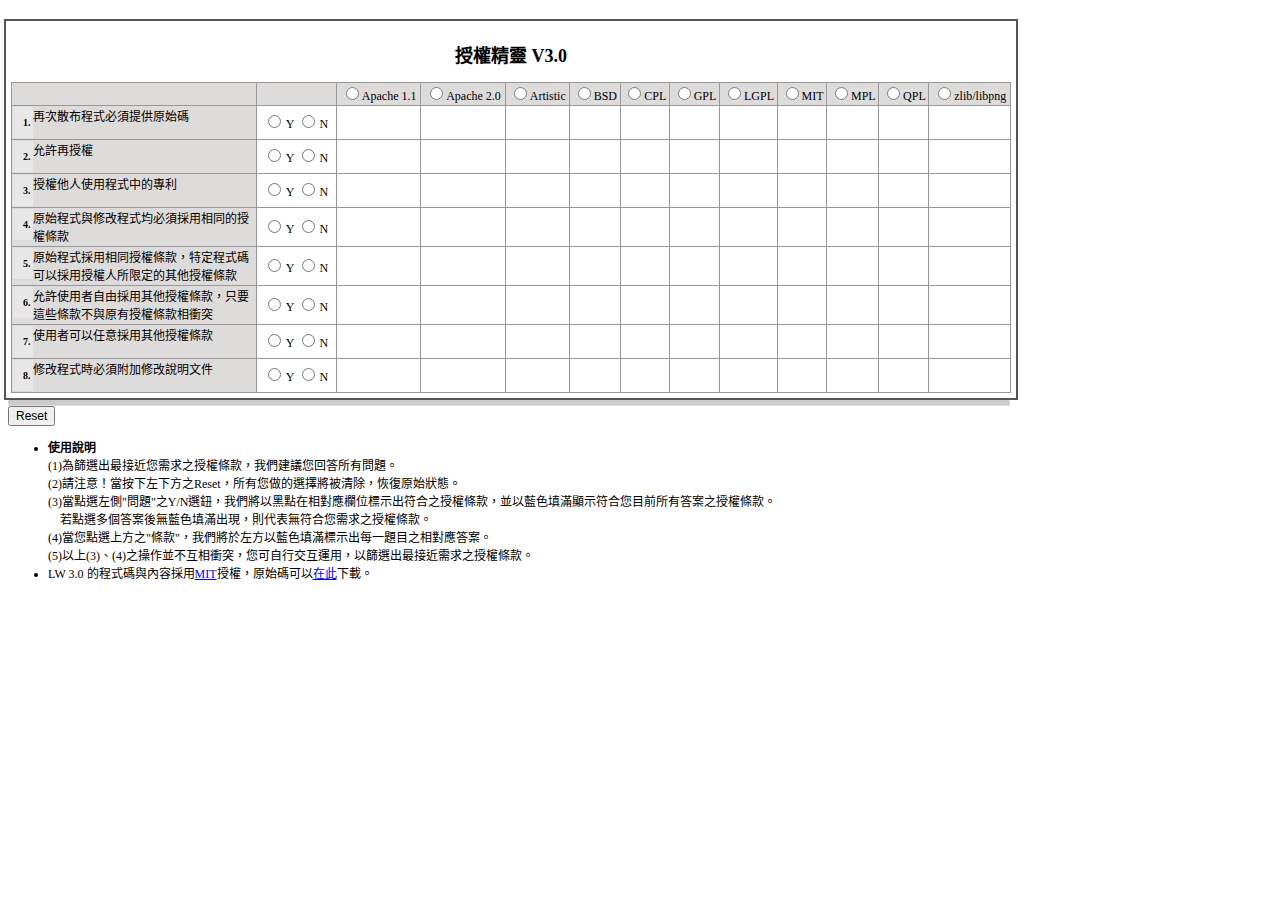
==== index.htm @ e943e1f3 "beta version" ====
﻿<!DOCTYPE html PUBLIC "-//W3C//DTD XHTML 1.0 Transitional//EN" "http://www.w3.org/TR/xhtml1/DTD/xhtml1-transitional.dtd">
<html xmlns="http://www.w3.org/1999/xhtml" >
<head>
    <title>License Wizard 3.0</title>
		<meta http-equiv="Content-Type" content="text/html; charset=utf-8" />		
		<meta http-equiv="Content-Type" content="text/html; charset=utf-8" />		
		<META NAME="keywords" CONTENT="LicenseWizard, 授權精靈, LicenseWizard 3.0, 授權精靈 3.0, 自由軟體鑄造場, OSSF">
		<META NAME="description" CONTENT="License Wizard, 內容涵蓋最廣為使用的十幾種自由軟體授權條款，讓程式設計者按步驟回答幾個簡單的問題，就可以得到最合其用的一自由軟體授權條款。">
		<META HTTP-EQUIV="Content-Language" CONTENT="ZH-TW">
		<META NAME="author" CONTENT="wangaguo, lcamel, ally, florence, alan, yihsuan, i989, OSSF">
		<META NAME="content-author" CONTENT="florence, alan, yihsuan, i989, OSSF">
		<META NAME="code-author" CONTENT="wangaguo, lcamel, ally, OSSF">
		<META NAME="distribution" CONTENT="Global">
		<META NAME="robots" CONTENT="FOLLOW,INDEX">
		<META NAME="content-license" CONTENT="MIT">
		<META NAME="code-license" CONTENT="MIT">			
    <script language="javascript 1.5" type="text/javascript">
    	
		function myIndexOf(item)
		{		
			//alert('my!');
			for (var j = 0; j < this.length; j++)
				if (this[j]	== item)
					return j
			return -1;
		}    	
		Array.prototype.indexOf = myIndexOf;
					//License Data
			var licenses = ["Apache 1.1", "Apache 2.0", "Artistic", "BSD", "CPL", "GPL", "LGPL" , "MIT" , "MPL", "QPL", "zlib/libpng"];
			var questions = 
			{
				Q1: {Q: "<span>1.</span>再次散布程式必須提供原始碼", A: ["Artistic", "CPL", "QPL", "MPL", "LGPL", "GPL"]},
				Q2: {Q: "<span>2.</span>允許再授權", A: ["MIT", "Apache 2.0", "CPL", "MPL"]},
				Q3: {Q: "<span>3.</span>授權他人使用程式中的專利", A: ["Apache 2.0", "CPL", "MPL"]},
				Q4: {Q: "<span>4.</span>原始程式與修改程式均必須採用相同的授權條款", A:["GPL", "LGPL"]},
				Q5: {Q: "<span>5.</span>原始程式採用相同授權條款，特定程式碼可以採用授權人所限定的其他授權條款", A:["MPL"]},
				Q6: {Q: "<span>6.</span>允許使用者自由採用其他授權條款，只要這些條款不與原有授權條款相衝突", A:["CPL", "QPL", "Apache 2.0"]},
				Q7: {Q: "<span>7.</span>使用者可以任意採用其他授權條款", A:["BSD", "MIT", "zlib/libpng", "Apache 1.1", "Artistic"]},
				Q8: {Q: "<span>8.</span>修改程式時必須附加修改說明文件", A:["zlib/libpng", "Apache 1.1", "Apache 2.0", "Artistic", "MPL", "LGPL", "GPL"]}
			}

			var goodAns;
			
			//Generate License Wizard Table
			function Start()
			{
	 			goodAns = {};
	 			for (var QQ in questions)
	 					goodAns[QQ] = {};
				
				var matrix = document.getElementById("Matrix");
				//alert(matrix);
				var A;
				var matrixTable;
				
				//table start
				matrixTable = '<table id="LwTable">';

				//table col
				matrixTable += '<col id="LwTableQuestion"><col id="LwTableAnswer">';
				for (i=0; i<licenses.length; i++)
						matrixTable += '<col id="' + licenses[i] + '" class="' + licenses[i] + '">';		
				
				//table head Licenses
						matrixTable += '<thead><td></td><td></td>';
				for (i=0; i<licenses.length; i++)
						matrixTable += '<td><input type="radio" name="License" onclick="showGoodAnswer(' + i + ')">' + licenses[i] + '</td>';
						matrixTable += '</thead>';
				
				//table Question
				for (var QQ in questions)
				{
					matrixTable += '<tr id="Tr' + QQ + '">';
				matrixTable += '<th>'+questions[QQ].Q +'</th><td>' +
					'<input type="radio" name="' + QQ + '" onclick="QClick(this, true);"><span id="' + QQ + 'true" class="LwRadioBadAnswer">Y</span>' +
					'<input type="radio" name="' + QQ + '" onclick="QClick(this, false);"><span id="' + QQ + 'false" class="LwRadioBadAnswer">N</span></td>';
					
					A = questions[QQ].A;
					for(i=0; i<licenses.length; i++)
					{
					matrixTable += '<td>';
						//if(A.indexOf(licenses[i]) != -1) matrixTable += 'V';
						matrixTable += '</td>';
					}
					matrixTable += '</tr>';
				}
				
				//table end
				matrixTable += '</table>';
				
				matrix.innerHTML = matrixTable;
				
			}
			
			//Question Click
			function QClick(Q, YN)
			{
//				if(YN == 1)	{var Y = "1";  var N = "0";}
//				else {var Y = "0";  var N = "1";}
//				
//				var tr = document.getElementById("Tr" + Q.name);
//				var A = licenses[Q.name].A;
//
//				//show right licenses
//				for(i=0; i<licenses.length; i++)
//				{
//					if(A.indexOf(licenses[i]) != -1)
//					{ tr.childNodes[i+2].A = Y;	}
//					else
//					{	tr.childNodes[i+2].A = N;	}
//					if(tr.childNodes[i+2].A == 1) tr.childNodes[i+2].innerHTML = '<img src="images/2.png" alt="★">';
//					else 
//					{ tr.childNodes[i+2].innerHTML = "";}
//				}
//				CheckAnswer();

				for (var i = 0; i < licenses.length; i++)
				{
					goodAns[Q.name][i] = goodAnswer(Q.name, i, YN);
					getCell(Q.name, i).innerHTML = goodAns[Q.name][i]	? '●' : '';
					getColumn(i).className = licensePasses(i) ? "LwColHighlight" : "LwColNoHighlight";
				}

			}
			function getCell(questionName, licenseIndex)
			{
				return document.getElementById("Tr" + questionName).childNodes[licenseIndex + 2];
			}
			
			function getColumn(licenseIndex)
			{
				return document.getElementById(licenses[licenseIndex]);
			}
			
			function goodAnswer(questionName, licenseIndex, YN)
			{
				return (questions[questionName].A.indexOf(licenses[licenseIndex]) != -1) == YN;
			}
			
			function licensePasses(licenseIndex)
			{
				for (var QQ in questions)
					if (goodAns[QQ][licenseIndex] == false)
						return false;
				return true;
			}

			function showGoodAnswer(licenseIndex)                               
			{                                                                   
				for (var QQ in questions)                                          
					for (var TF in { 'true':'', 'false':'' })               
						document.getElementById(QQ + TF).className =
							goodAnswer(QQ, licenseIndex, eval(TF)) ? "LwRadioGoodAnswer" : "LwRadioBadAnswer";                  
			}							                                                      
			
			
//			//Check Answer and Highlight column
//			function CheckAnswer()
//			{
//				var check = new Array();
//				var tr;
//				var test="";
//				
//				//init check array
//				for(i=1; i<=licenses.length; i++)
//					{ check[i] = 1; test += check[i] + ' '; }
//				test += '\n';
//				
//				for (var QQ in licenses)
//				{
//					tr = document.getElementById("Tr" + QQ);
//					for(i=2; i<tr.childNodes.length; i++)
//					{
//						check[i-1] &= parseInt(tr.childNodes[i].A);
//						//test += parseInt(tr.childNodes[i].innerHTML) + " ";
//						test += check[i-1] + " ";
//					}
//					test += "\n";				
//				}
//				
//				for(i=1; i<=licenses.length; i++)
//					if(check[i] == 1) document.getElementById(licenses[i-1]).className = "LwColHighlight";
//					else document.getElementById(licenses[i-1]).className = "LwColNoHighlight";
//				//alert(test);
//			}


    </script>
    <style type="text/css">
			*{ font-size:12px; }
			h2{font-size:18px;font-weight:bold;text-align:center;}
			#LwTable{ border:solid 1px #999898; border-collapse:collapse; width:1000px;}
			#LwTable td{ border:solid 1px #999898; }
			#LwTable tr td{ text-align:center; }
			#LwTable tr th{ border:solid 1px #999898; text-align:left;font-weight:normal; background-color:#DEDBDB; vertical-align:middle;}
			#LwTable tr th span{font-weight:bold;float: left; font-size:10px;width:0em; padding:1em; background:#E8E8E8; margin:0 auto;}
			#LwTable thead { background-color:#DEDBDB; }
			#LwTableQuestion { width:245px; }
			#LwTableAnswer { width:80px; }
			.qstyle{font-weight:bold;float: left; font-size:12px;width:0em; padding:1em; background:#cccccc; margin:0 auto;}
			.LwColHighlight{ background-color:lightblue; }
			.LwColNoHighlight{}			
			.LwGoodAnswer { background:url('2.gif') no-repeat center center; background-color:lightblue; }
			.LwBadAnswer { background-color: white }
			.LwRadioGoodAnswer { background-color:lightblue; padding:2px; }
			.LwRadioBadAnswer { padding:2px; }
			.out {background:#ccc; border:1px solid #ddd; width:1000px;}
      .in {background:#fff; border:2px solid #555; position:relative; padding:5px; width:1000px;}
      .ltin {left:-5px;}
      .tpin {top:-5px;} 

			/*#LwTable thead td{font-size:30px;}*/
    </style>
</head>

<body onload="Start();">
	<br>
	<div class="out narrow">
	<div class="in ltin tpin">
		<h2>授權精靈 V3.0</h2>
		<div id="Matrix">顯示不正常</div>
	</div>
	</div>
	<input type="button" onclick="Start()" value="Reset" />

		<ul>
			<li><span>
				<b>使用說明</b><br>
				(1)為篩選出最接近您需求之授權條款，我們建議您回答所有問題。<br>
				(2)請注意！當按下左下方之Reset，所有您做的選擇將被清除，恢復原始狀態。<br>
				(3)當點選左側"問題"之Y/N選鈕，我們將以黑點在相對應欄位標示出符合之授權條款，並以藍色填滿顯示符合您目前所有答案之授權條款。<br>&nbsp;&nbsp;&nbsp;&nbsp;若點選多個答案後無藍色填滿出現，則代表無符合您需求之授權條款。<br>
				(4)當您點選上方之"條款"，我們將於左方以藍色填滿標示出每一題目之相對應答案。<br>
				(5)以上(3)、(4)之操作並不互相衝突，您可自行交互運用，以篩選出最接近需求之授權條款。<br>
  					</span>
					</a>
			</li>
			<li>
					LW 3.0 的程式碼與內容採用<a href="http://www.opensource.org/licenses/mit-license.php" target="_black">MIT</a>授權，原始碼可以<a href="http://rt.openfoundry.org/Foundry/Project/Download/?Queue=139">在此</a>下載。<br>					
			</li>			

		</ul>

</body>
</html>
	<script language="javascript">
		
	//Start();
		//document.getElementById("Apache 1.1").className = "LwColHighlight";
		
	/*
	
						
//					for(j=0; j<A.length; j++)
//					{
//						if(licenses[i] == A[j]) match = true;
//					}
//					
//					if(match == true) tr.childNodes[i+1].innerHTML = Y;
//					else tr.childNodes[i+1].innerHTML = N;
					//matrixTable += '</td>';
					
				//alert(Q.name + ' ' + YN);
				//alert("Tr" + Q.name);
				//alert('licenses.' + Q.name);
				
				
//		var A = ["A",["B","C"],"C"];
//			var B = {A: "A", B: "B", C: {D: "D", E: ["F", "G"]}};
			
			//document.write(Licenses.A[1] + "<br />");
			//Lcs = {Licenses: {}"Saturn", getCar: CarTypes("Honda"), special: Sales}
			//manyCars: {a: "Saab", b: "Jeep"}
	
	*/
	</script>
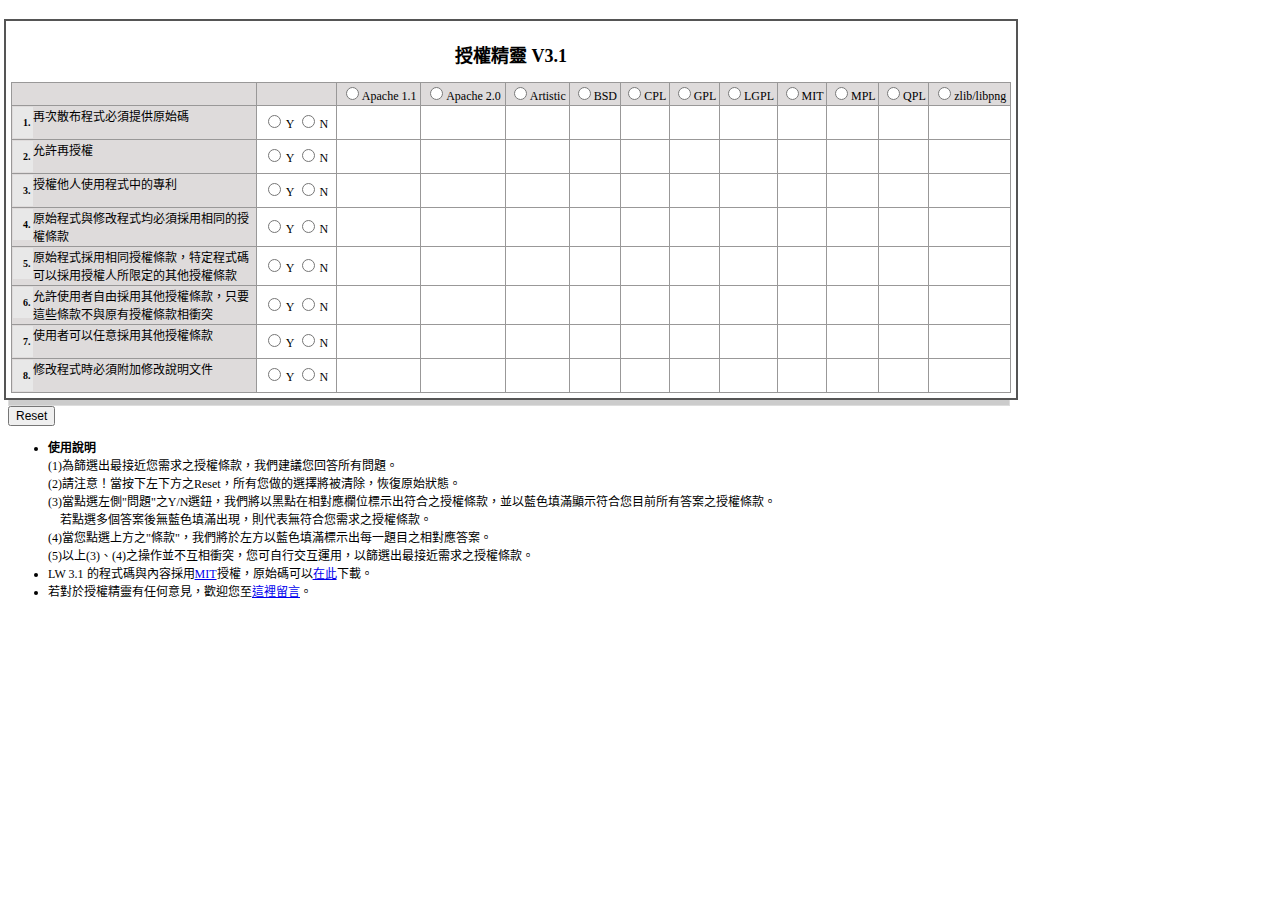
==== commit 41a9cecf: "LicenseWizard v3.1" ====
--- a/index.htm
+++ b/index.htm
@@ -1,40 +1,38 @@
 ﻿<!DOCTYPE html PUBLIC "-//W3C//DTD XHTML 1.0 Transitional//EN" "http://www.w3.org/TR/xhtml1/DTD/xhtml1-transitional.dtd">
 <html xmlns="http://www.w3.org/1999/xhtml" >
 <head>
-    <title>License Wizard 3.0</title>
+    <title>License Wizard 3.1</title>
 		<meta http-equiv="Content-Type" content="text/html; charset=utf-8" />		
-		<meta http-equiv="Content-Type" content="text/html; charset=utf-8" />		
-		<META NAME="keywords" CONTENT="LicenseWizard, 授權精靈, LicenseWizard 3.0, 授權精靈 3.0, 自由軟體鑄造場, OSSF">
-		<META NAME="description" CONTENT="License Wizard, 內容涵蓋最廣為使用的十幾種自由軟體授權條款，讓程式設計者按步驟回答幾個簡單的問題，就可以得到最合其用的一自由軟體授權條款。">
-		<META HTTP-EQUIV="Content-Language" CONTENT="ZH-TW">
-		<META NAME="author" CONTENT="wangaguo, lcamel, ally, florence, alan, yihsuan, i989, OSSF">
-		<META NAME="content-author" CONTENT="florence, alan, yihsuan, i989, OSSF">
-		<META NAME="code-author" CONTENT="wangaguo, lcamel, ally, OSSF">
-		<META NAME="distribution" CONTENT="Global">
-		<META NAME="robots" CONTENT="FOLLOW,INDEX">
-		<META NAME="content-license" CONTENT="MIT">
-		<META NAME="code-license" CONTENT="MIT">			
+		<META NAME="keywords" CONTENT="LicenseWizard, 授權精靈, LicenseWizard 3.1, 授權精靈 3.1, 自由軟體鑄造場, OSSF" />
+		<META NAME="description" CONTENT="License Wizard, 內容涵蓋最廣為使用的十幾種自由軟體授權條款，讓程式設計者按步驟回答幾個簡單的問題，就可以得到最合其用的一自由軟體授權條款。" />
+		<META HTTP-EQUIV="Content-Language" CONTENT="ZH-TW" />
+		<META NAME="author" CONTENT="wangaguo, lcamel, ally, florence, alan, yihsuan, i989, OSSF" />
+		<META NAME="content-author" CONTENT="florence, alan, yihsuan, i989, OSSF" />
+		<META NAME="code-author" CONTENT="wangaguo, lcamel, ally, OSSF" />
+		<META NAME="distribution" CONTENT="Global" />
+		<META NAME="robots" CONTENT="FOLLOW,INDEX" />
+		<META NAME="content-license" CONTENT="MIT" />
+		<META NAME="code-license" CONTENT="MIT" />			
     <script language="javascript 1.5" type="text/javascript">
     	
 		function myIndexOf(item)
-		{		
-			//alert('my!');
+		{
 			for (var j = 0; j < this.length; j++)
 				if (this[j]	== item)
 					return j
 			return -1;
 		}    	
 		Array.prototype.indexOf = myIndexOf;
-					//License Data
+			//License Data
 			var licenses = ["Apache 1.1", "Apache 2.0", "Artistic", "BSD", "CPL", "GPL", "LGPL" , "MIT" , "MPL", "QPL", "zlib/libpng"];
 			var questions = 
 			{
 				Q1: {Q: "<span>1.</span>再次散布程式必須提供原始碼", A: ["Artistic", "CPL", "QPL", "MPL", "LGPL", "GPL"]},
 				Q2: {Q: "<span>2.</span>允許再授權", A: ["MIT", "Apache 2.0", "CPL", "MPL"]},
 				Q3: {Q: "<span>3.</span>授權他人使用程式中的專利", A: ["Apache 2.0", "CPL", "MPL"]},
-				Q4: {Q: "<span>4.</span>原始程式與修改程式均必須採用相同的授權條款", A:["GPL", "LGPL"]},
+				Q4: {Q: "<span>4.</span>原始程式與修改程式均必須採用相同的授權條款", A:["CPL", "GPL", "LGPL"]},
 				Q5: {Q: "<span>5.</span>原始程式採用相同授權條款，特定程式碼可以採用授權人所限定的其他授權條款", A:["MPL"]},
-				Q6: {Q: "<span>6.</span>允許使用者自由採用其他授權條款，只要這些條款不與原有授權條款相衝突", A:["CPL", "QPL", "Apache 2.0"]},
+				Q6: {Q: "<span>6.</span>允許使用者自由採用其他授權條款，只要這些條款不與原有授權條款相衝突", A:["QPL", "Apache 2.0"]},
 				Q7: {Q: "<span>7.</span>使用者可以任意採用其他授權條款", A:["BSD", "MIT", "zlib/libpng", "Apache 1.1", "Artistic"]},
 				Q8: {Q: "<span>8.</span>修改程式時必須附加修改說明文件", A:["zlib/libpng", "Apache 1.1", "Apache 2.0", "Artistic", "MPL", "LGPL", "GPL"]}
 			}
@@ -49,7 +47,6 @@
 	 					goodAns[QQ] = {};
 				
 				var matrix = document.getElementById("Matrix");
-				//alert(matrix);
 				var A;
 				var matrixTable;
 				
@@ -71,7 +68,7 @@
 				for (var QQ in questions)
 				{
 					matrixTable += '<tr id="Tr' + QQ + '">';
-				matrixTable += '<th>'+questions[QQ].Q +'</th><td>' +
+					matrixTable += '<th>'+questions[QQ].Q +'</th><td>' +
 					'<input type="radio" name="' + QQ + '" onclick="QClick(this, true);"><span id="' + QQ + 'true" class="LwRadioBadAnswer">Y</span>' +
 					'<input type="radio" name="' + QQ + '" onclick="QClick(this, false);"><span id="' + QQ + 'false" class="LwRadioBadAnswer">N</span></td>';
 					
@@ -95,25 +92,6 @@
 			//Question Click
 			function QClick(Q, YN)
 			{
-//				if(YN == 1)	{var Y = "1";  var N = "0";}
-//				else {var Y = "0";  var N = "1";}
-//				
-//				var tr = document.getElementById("Tr" + Q.name);
-//				var A = licenses[Q.name].A;
-//
-//				//show right licenses
-//				for(i=0; i<licenses.length; i++)
-//				{
-//					if(A.indexOf(licenses[i]) != -1)
-//					{ tr.childNodes[i+2].A = Y;	}
-//					else
-//					{	tr.childNodes[i+2].A = N;	}
-//					if(tr.childNodes[i+2].A == 1) tr.childNodes[i+2].innerHTML = '<img src="images/2.png" alt="★">';
-//					else 
-//					{ tr.childNodes[i+2].innerHTML = "";}
-//				}
-//				CheckAnswer();
-
 				for (var i = 0; i < licenses.length; i++)
 				{
 					goodAns[Q.name][i] = goodAnswer(Q.name, i, YN);
@@ -151,40 +129,7 @@
 					for (var TF in { 'true':'', 'false':'' })               
 						document.getElementById(QQ + TF).className =
 							goodAnswer(QQ, licenseIndex, eval(TF)) ? "LwRadioGoodAnswer" : "LwRadioBadAnswer";                  
-			}							                                                      
-			
-			
-//			//Check Answer and Highlight column
-//			function CheckAnswer()
-//			{
-//				var check = new Array();
-//				var tr;
-//				var test="";
-//				
-//				//init check array
-//				for(i=1; i<=licenses.length; i++)
-//					{ check[i] = 1; test += check[i] + ' '; }
-//				test += '\n';
-//				
-//				for (var QQ in licenses)
-//				{
-//					tr = document.getElementById("Tr" + QQ);
-//					for(i=2; i<tr.childNodes.length; i++)
-//					{
-//						check[i-1] &= parseInt(tr.childNodes[i].A);
-//						//test += parseInt(tr.childNodes[i].innerHTML) + " ";
-//						test += check[i-1] + " ";
-//					}
-//					test += "\n";				
-//				}
-//				
-//				for(i=1; i<=licenses.length; i++)
-//					if(check[i] == 1) document.getElementById(licenses[i-1]).className = "LwColHighlight";
-//					else document.getElementById(licenses[i-1]).className = "LwColNoHighlight";
-//				//alert(test);
-//			}
-
-
+			}
     </script>
     <style type="text/css">
 			*{ font-size:12px; }
@@ -207,69 +152,37 @@
 			.out {background:#ccc; border:1px solid #ddd; width:1000px;}
       .in {background:#fff; border:2px solid #555; position:relative; padding:5px; width:1000px;}
       .ltin {left:-5px;}
-      .tpin {top:-5px;} 
-
-			/*#LwTable thead td{font-size:30px;}*/
-    </style>
+      .tpin {top:-5px;} 
+    </style>    
 </head>
 
 <body onload="Start();">
-	<br>
+	<br/>
 	<div class="out narrow">
 	<div class="in ltin tpin">
-		<h2>授權精靈 V3.0</h2>
+		<h2>授權精靈 V3.1</h2>
 		<div id="Matrix">顯示不正常</div>
 	</div>
 	</div>
 	<input type="button" onclick="Start()" value="Reset" />
 
 		<ul>
-			<li><span>
-				<b>使用說明</b><br>
-				(1)為篩選出最接近您需求之授權條款，我們建議您回答所有問題。<br>
-				(2)請注意！當按下左下方之Reset，所有您做的選擇將被清除，恢復原始狀態。<br>
-				(3)當點選左側"問題"之Y/N選鈕，我們將以黑點在相對應欄位標示出符合之授權條款，並以藍色填滿顯示符合您目前所有答案之授權條款。<br>&nbsp;&nbsp;&nbsp;&nbsp;若點選多個答案後無藍色填滿出現，則代表無符合您需求之授權條款。<br>
-				(4)當您點選上方之"條款"，我們將於左方以藍色填滿標示出每一題目之相對應答案。<br>
-				(5)以上(3)、(4)之操作並不互相衝突，您可自行交互運用，以篩選出最接近需求之授權條款。<br>
-  					</span>
-					</a>
+			<li>
+				<b>使用說明</b><br/>
+				(1)為篩選出最接近您需求之授權條款，我們建議您回答所有問題。<br/>
+				(2)請注意！當按下左下方之Reset，所有您做的選擇將被清除，恢復原始狀態。<br/>
+				(3)當點選左側"問題"之Y/N選鈕，我們將以黑點在相對應欄位標示出符合之授權條款，並以藍色填滿顯示符合您目前所有答案之授權條款。<br/>&nbsp;&nbsp;&nbsp;&nbsp;若點選多個答案後無藍色填滿出現，則代表無符合您需求之授權條款。<br/>
+				(4)當您點選上方之"條款"，我們將於左方以藍色填滿標示出每一題目之相對應答案。<br/>
+				(5)以上(3)、(4)之操作並不互相衝突，您可自行交互運用，以篩選出最接近需求之授權條款。<br/>
 			</li>
 			<li>
-					LW 3.0 的程式碼與內容採用<a href="http://www.opensource.org/licenses/mit-license.php" target="_black">MIT</a>授權，原始碼可以<a href="http://rt.openfoundry.org/Foundry/Project/Download/?Queue=139">在此</a>下載。<br>					
-			</li>			
+					LW 3.1 的程式碼與內容採用<a href="http://www.opensource.org/licenses/mit-license.php" target="_black">MIT</a>授權，原始碼可以<a href="http://rt.openfoundry.org/Foundry/Project/Download/?Queue=139" target="_black">在此</a>下載。<br/>					
+			</li>
+			<li>
+					若對於授權精靈有任何意見，歡迎您至<a href="http://rt.openfoundry.org/Foundry/Project/Tracker/?Queue=139&Action-New=1&Type=defect" target="_black">這裡留言</a>。
+			</li>
 
 		</ul>
 
 </body>
-</html>
-	<script language="javascript">
-		
-	//Start();
-		//document.getElementById("Apache 1.1").className = "LwColHighlight";
-		
-	/*
-	
-						
-//					for(j=0; j<A.length; j++)
-//					{
-//						if(licenses[i] == A[j]) match = true;
-//					}
-//					
-//					if(match == true) tr.childNodes[i+1].innerHTML = Y;
-//					else tr.childNodes[i+1].innerHTML = N;
-					//matrixTable += '</td>';
-					
-				//alert(Q.name + ' ' + YN);
-				//alert("Tr" + Q.name);
-				//alert('licenses.' + Q.name);
-				
-				
-//		var A = ["A",["B","C"],"C"];
-//			var B = {A: "A", B: "B", C: {D: "D", E: ["F", "G"]}};
-			
-			//document.write(Licenses.A[1] + "<br />");
-			//Lcs = {Licenses: {}"Saturn", getCar: CarTypes("Honda"), special: Sales}
-			//manyCars: {a: "Saab", b: "Jeep"}
-	
-	*/
-	</script>
+</html>
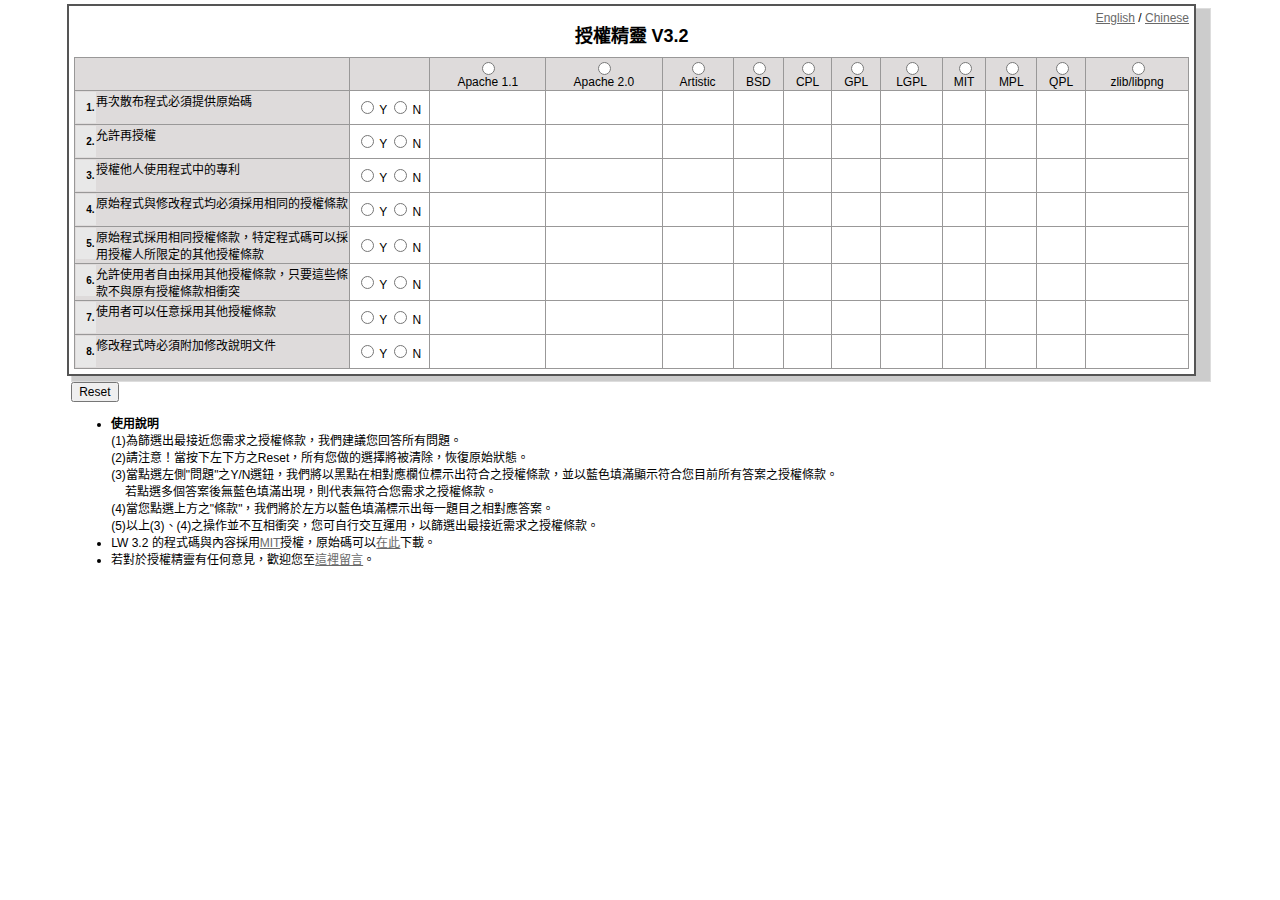
==== commit 2571d9f1: "LicenseWizard 3.2 1.add multi-language (en). 2.code adjustment. 3.style adjustment. 4.konqueror radi" ====
--- a/index.htm
+++ b/index.htm
@@ -1,18 +1,18 @@
 ﻿<!DOCTYPE html PUBLIC "-//W3C//DTD XHTML 1.0 Transitional//EN" "http://www.w3.org/TR/xhtml1/DTD/xhtml1-transitional.dtd">
 <html xmlns="http://www.w3.org/1999/xhtml" >
 <head>
-    <title>License Wizard 3.1</title>
-		<meta http-equiv="Content-Type" content="text/html; charset=utf-8" />		
-		<META NAME="keywords" CONTENT="LicenseWizard, 授權精靈, LicenseWizard 3.1, 授權精靈 3.1, 自由軟體鑄造場, OSSF" />
-		<META NAME="description" CONTENT="License Wizard, 內容涵蓋最廣為使用的十幾種自由軟體授權條款，讓程式設計者按步驟回答幾個簡單的問題，就可以得到最合其用的一自由軟體授權條款。" />
-		<META HTTP-EQUIV="Content-Language" CONTENT="ZH-TW" />
-		<META NAME="author" CONTENT="wangaguo, lcamel, ally, florence, alan, yihsuan, i989, OSSF" />
-		<META NAME="content-author" CONTENT="florence, alan, yihsuan, i989, OSSF" />
-		<META NAME="code-author" CONTENT="wangaguo, lcamel, ally, OSSF" />
-		<META NAME="distribution" CONTENT="Global" />
-		<META NAME="robots" CONTENT="FOLLOW,INDEX" />
-		<META NAME="content-license" CONTENT="MIT" />
-		<META NAME="code-license" CONTENT="MIT" />			
+    <title>License Wizard 3.2</title>
+	<meta http-equiv="Content-Type" content="text/html; charset=utf-8" />		
+	<META NAME="keywords" CONTENT="LicenseWizard, 授權精靈, LicenseWizard 3.2, 授權精靈 3.2, 自由軟體鑄造場, OSSF" />
+	<META NAME="description" CONTENT="License Wizard, 內容涵蓋最廣為使用的十幾種自由軟體授權條款，讓程式設計者按步驟回答幾個簡單的問題，就可以得到最合其用的一自由軟體授權條款。" />
+	<META HTTP-EQUIV="Content-Language" CONTENT="ZH-TW" />
+	<META NAME="author" CONTENT="wangaguo, lcamel, ally, florence, alan, yihsuan, i989, OSSF" />
+	<META NAME="content-author" CONTENT="florence, alan, yihsuan, i989, OSSF" />
+	<META NAME="code-author" CONTENT="wangaguo, lcamel, ally, OSSF" />
+	<META NAME="distribution" CONTENT="Global" />
+	<META NAME="robots" CONTENT="FOLLOW,INDEX" />
+	<META NAME="content-license" CONTENT="MIT" />
+	<META NAME="code-license" CONTENT="MIT" />			
     <script language="javascript 1.5" type="text/javascript">
     	
 		function myIndexOf(item)
@@ -25,7 +25,8 @@
 		Array.prototype.indexOf = myIndexOf;
 			//License Data
 			var licenses = ["Apache 1.1", "Apache 2.0", "Artistic", "BSD", "CPL", "GPL", "LGPL" , "MIT" , "MPL", "QPL", "zlib/libpng"];
-			var questions = 
+			var questions = new Array();
+			questions["zh-tw"] = 
 			{
 				Q1: {Q: "<span>1.</span>再次散布程式必須提供原始碼", A: ["Artistic", "CPL", "QPL", "MPL", "LGPL", "GPL"]},
 				Q2: {Q: "<span>2.</span>允許再授權", A: ["MIT", "Apache 2.0", "CPL", "MPL"]},
@@ -36,10 +37,20 @@
 				Q7: {Q: "<span>7.</span>使用者可以任意採用其他授權條款", A:["BSD", "MIT", "zlib/libpng", "Apache 1.1", "Artistic"]},
 				Q8: {Q: "<span>8.</span>修改程式時必須附加修改說明文件", A:["zlib/libpng", "Apache 1.1", "Apache 2.0", "Artistic", "MPL", "LGPL", "GPL"]}
 			}
-
+			questions["en"] = 
+			{
+				Q1: {Q: "<span>1.</span>When distributing the program, the source code must be provided.", A: ["Artistic", "CPL", "QPL", "MPL", "LGPL", "GPL"]},
+				Q2: {Q: "<span>2.</span>Allowing the program to be relicensed.", A: ["MIT", "Apache 2.0", "CPL", "MPL"]},
+				Q3: {Q: "<span>3.</span>The patents involved in the program are authorized to the general public.", A: ["Apache 2.0", "CPL", "MPL"]},
+				Q4: {Q: "<span>4.</span>The modification must apply the same license as the original program.", A:["CPL", "GPL", "LGPL"]},
+				Q5: {Q: "<span>5.</span>The designated source code could apply the specified licenses.", A:["MPL"]},
+				Q6: {Q: "<span>6.</span>Any other license could be applied as long as it is not conflict with the original one.", A:["QPL", "Apache 2.0"]},
+				Q7: {Q: "<span>7.</span>The program could apply any license at user's discretion.", A:["BSD", "MIT", "zlib/libpng", "Apache 1.1", "Artistic"]},
+				Q8: {Q: "<span>8.</span>The documentations of the modification must come along with the modified program.", A:["zlib/libpng", "Apache 1.1", "Apache 2.0", "Artistic", "MPL", "LGPL", "GPL"]}
+			}
+	
+			//Generate License Wizard Table
 			var goodAns;
-			
-			//Generate License Wizard Table
 			function Start()
 			{
 	 			goodAns = {};
@@ -56,12 +67,12 @@
 				//table col
 				matrixTable += '<col id="LwTableQuestion"><col id="LwTableAnswer">';
 				for (i=0; i<licenses.length; i++)
-						matrixTable += '<col id="' + licenses[i] + '" class="' + licenses[i] + '">';		
+						matrixTable += '<col id="' + licenses[i] + '" class="' + licenses[i] + '"/>';		
 				
 				//table head Licenses
 						matrixTable += '<thead><td></td><td></td>';
 				for (i=0; i<licenses.length; i++)
-						matrixTable += '<td><input type="radio" name="License" onclick="showGoodAnswer(' + i + ')">' + licenses[i] + '</td>';
+						matrixTable += '<td><input type="radio" name="License" onclick="showGoodAnswer(' + i + ')"/><br/>' + licenses[i] + '</td>';
 						matrixTable += '</thead>';
 				
 				//table Question
@@ -76,7 +87,6 @@
 					for(i=0; i<licenses.length; i++)
 					{
 					matrixTable += '<td>';
-						//if(A.indexOf(licenses[i]) != -1) matrixTable += 'V';
 						matrixTable += '</td>';
 					}
 					matrixTable += '</tr>';
@@ -130,59 +140,119 @@
 						document.getElementById(QQ + TF).className =
 							goodAnswer(QQ, licenseIndex, eval(TF)) ? "LwRadioGoodAnswer" : "LwRadioBadAnswer";                  
 			}
+		
+		//Multi-Lang
+		function MultiLang()
+		{
+			//checking lang
+			var LangArg = location.href.match(/\.htm\?(.*)/)
+			var Lang = 'zh-tw';
+			if(LangArg != null)
+				if(questions[LangArg[1]]!=null)
+					Lang = LangArg[1];
+					
+			//setting questions lang
+			questions = questions[Lang];
+			
+			//setting display lang
+			var LangTags = getElementsByClass(Lang);
+			for(i=0; i<LangTags.length; i++)
+			{
+				LangTags[i].style.display = "block";
+			}
+		}
+		
+		//getElementsByClass by Dustin Diaz
+		function getElementsByClass(searchClass,node,tag) {
+			var classElements = new Array();
+			if ( node == null )
+				node = document;
+			if ( tag == null )
+				tag = '*';
+			var els = node.getElementsByTagName(tag);
+			var elsLen = els.length;
+			var pattern = new RegExp('(^|\\s)'+searchClass+'(\\s|$)');
+			for (i = 0, j = 0; i < elsLen; i++) {
+				if ( pattern.test(els[i].className) ) {
+					classElements[j] = els[i];
+					j++;
+				}
+			}
+			return classElements;
+		}
     </script>
     <style type="text/css">
-			*{ font-size:12px; }
-			h2{font-size:18px;font-weight:bold;text-align:center;}
-			#LwTable{ border:solid 1px #999898; border-collapse:collapse; width:1000px;}
-			#LwTable td{ border:solid 1px #999898; }
-			#LwTable tr td{ text-align:center; }
-			#LwTable tr th{ border:solid 1px #999898; text-align:left;font-weight:normal; background-color:#DEDBDB; vertical-align:middle;}
-			#LwTable tr th span{font-weight:bold;float: left; font-size:10px;width:0em; padding:1em; background:#E8E8E8; margin:0 auto;}
-			#LwTable thead { background-color:#DEDBDB; }
-			#LwTableQuestion { width:245px; }
+			* { font-size:12px; font-family:Arial; }
+			a { color:dimgray; }
+			h2 { font-size:18px; font-weight:bold; text-align:center; margin:10px 0px; }
+			#LwTable { border:solid 1px #999898; border-collapse:collapse; width:100%; }
+			#LwTable td { border:solid 1px #999898; }
+			#LwTable tr td { text-align:center; }
+			#LwTable tr th { border:solid 1px #999898; text-align:left;font-weight:normal; background-color:#DEDBDB; vertical-align:middle; }
+			#LwTable tr th span { font-weight:bold; float:left; font-size:10px; width:0em; padding:1em; background:#E8E8E8; margin:0 auto; }
+			#LwTable thead { background-color:#DEDBDB; text-align:center; }
+			#LwTableQuestion { width:275px; }
 			#LwTableAnswer { width:80px; }
-			.qstyle{font-weight:bold;float: left; font-size:12px;width:0em; padding:1em; background:#cccccc; margin:0 auto;}
-			.LwColHighlight{ background-color:lightblue; }
-			.LwColNoHighlight{}			
-			.LwGoodAnswer { background:url('2.gif') no-repeat center center; background-color:lightblue; }
-			.LwBadAnswer { background-color: white }
+			.LwColHighlight { background-color:lightblue; }
+			.LwColNoHighlight {}			
 			.LwRadioGoodAnswer { background-color:lightblue; padding:2px; }
 			.LwRadioBadAnswer { padding:2px; }
-			.out {background:#ccc; border:1px solid #ddd; width:1000px;}
-      .in {background:#fff; border:2px solid #555; position:relative; padding:5px; width:1000px;}
-      .ltin {left:-5px;}
-      .tpin {top:-5px;} 
+			.out { background:#ccc; border:1px solid #ddd; width:100%; }
+			.in { background:#fff; border:2px solid #555; position:relative; padding:5px; width:98% !important; width:100%; left:-5px; top:-5px; } 
+			#wrapper { width: 90%; position: relative; left: 50%; margin-left: -45%; }
+			.lang { display:none; }
+			#LangSel { position:absolute; right:5px; top:5px;  }
     </style>    
 </head>
 
-<body onload="Start();">
-	<br/>
-	<div class="out narrow">
-	<div class="in ltin tpin">
-		<h2>授權精靈 V3.1</h2>
-		<div id="Matrix">顯示不正常</div>
+<body onload="MultiLang(); Start();">
+	<div id="wrapper">
+		<form>
+			<div class="out">
+				<div class="in">
+					<h2 class="lang zh-tw">授權精靈 V3.2</h2><h2 class="lang en">LicenseWizard V3.2</h2>
+					<div id="LangSel" style=""><a href="?en">English</a> / <a href="?zh-tw">Chinese</a></div>
+					<div id="Matrix">顯示不正常</div>
+				</div>
+			</div>
+			<div>
+			<input type="button" onclick="Start()" value="Reset" />
+		
+				<ul class="lang zh-tw">
+					<li>
+						<b>使用說明</b><br/>
+						(1)為篩選出最接近您需求之授權條款，我們建議您回答所有問題。<br/>
+						(2)請注意！當按下左下方之Reset，所有您做的選擇將被清除，恢復原始狀態。<br/>
+						(3)當點選左側"問題"之Y/N選鈕，我們將以黑點在相對應欄位標示出符合之授權條款，並以藍色填滿顯示符合您目前所有答案之授權條款。<br/>&nbsp;&nbsp;&nbsp;&nbsp;若點選多個答案後無藍色填滿出現，則代表無符合您需求之授權條款。<br/>
+						(4)當您點選上方之"條款"，我們將於左方以藍色填滿標示出每一題目之相對應答案。<br/>
+						(5)以上(3)、(4)之操作並不互相衝突，您可自行交互運用，以篩選出最接近需求之授權條款。<br/>
+					</li>
+					<li>
+							LW 3.2 的程式碼與內容採用<a href="http://www.opensource.org/licenses/mit-license.php" target="_black">MIT</a>授權，原始碼可以<a href="http://rt.openfoundry.org/Foundry/Project/Download/?Queue=139" target="_black">在此</a>下載。<br/>					
+					</li>
+					<li>
+							若對於授權精靈有任何意見，歡迎您至<a href="http://rt.openfoundry.org/Foundry/Project/Tracker/?Queue=139&Action-New=1&Type=defect" target="_black">這裡留言</a>。
+					</li>
+				</ul>
+				<ul class="lang en">
+					<li>
+						<b>Direction</b><br/>
+						(1) Answer all questions to get the appropriate license.<br/>
+						(2) Be aware that click on the “Reset” button will erase all selections you made.<br/>
+						(3) The selected options Y/N will appear as black spots. The highlighted columns are the best choices that meet your needs. Nothing will be highlighted when no license meets your requirements.<br/>
+						(4) After selecting the license of the top, the corresponding principles will appear in blue.<br/>
+						(5) The functions of (3) and (4) are not conflict with each other. To select the most appropriate license, you may consider different ones at your discretion.<br/>
+					</li>
+					<li>
+						The code and content of LW 3.2 is licensed under <a href="http://www.opensource.org/licenses/mit-license.php" target="_black">MIT</a>.
+						Source code is available <a href="http://rt.openfoundry.org/Foundry/Project/Download/?Queue=139" target="_black">here</a>.<br/>
+					</li>
+					<li>
+						Please leave your message in the <a href="http://rt.openfoundry.org/Foundry/Project/Tracker/?Queue=139&Action-New=1&Type=defect" target="_black">LW forum</a> if you have any comments or suggestions.
+					</li>
+				</ul>
+			</div>
+		</form>
 	</div>
-	</div>
-	<input type="button" onclick="Start()" value="Reset" />
-
-		<ul>
-			<li>
-				<b>使用說明</b><br/>
-				(1)為篩選出最接近您需求之授權條款，我們建議您回答所有問題。<br/>
-				(2)請注意！當按下左下方之Reset，所有您做的選擇將被清除，恢復原始狀態。<br/>
-				(3)當點選左側"問題"之Y/N選鈕，我們將以黑點在相對應欄位標示出符合之授權條款，並以藍色填滿顯示符合您目前所有答案之授權條款。<br/>&nbsp;&nbsp;&nbsp;&nbsp;若點選多個答案後無藍色填滿出現，則代表無符合您需求之授權條款。<br/>
-				(4)當您點選上方之"條款"，我們將於左方以藍色填滿標示出每一題目之相對應答案。<br/>
-				(5)以上(3)、(4)之操作並不互相衝突，您可自行交互運用，以篩選出最接近需求之授權條款。<br/>
-			</li>
-			<li>
-					LW 3.1 的程式碼與內容採用<a href="http://www.opensource.org/licenses/mit-license.php" target="_black">MIT</a>授權，原始碼可以<a href="http://rt.openfoundry.org/Foundry/Project/Download/?Queue=139" target="_black">在此</a>下載。<br/>					
-			</li>
-			<li>
-					若對於授權精靈有任何意見，歡迎您至<a href="http://rt.openfoundry.org/Foundry/Project/Tracker/?Queue=139&Action-New=1&Type=defect" target="_black">這裡留言</a>。
-			</li>
-
-		</ul>
-
 </body>
 </html>
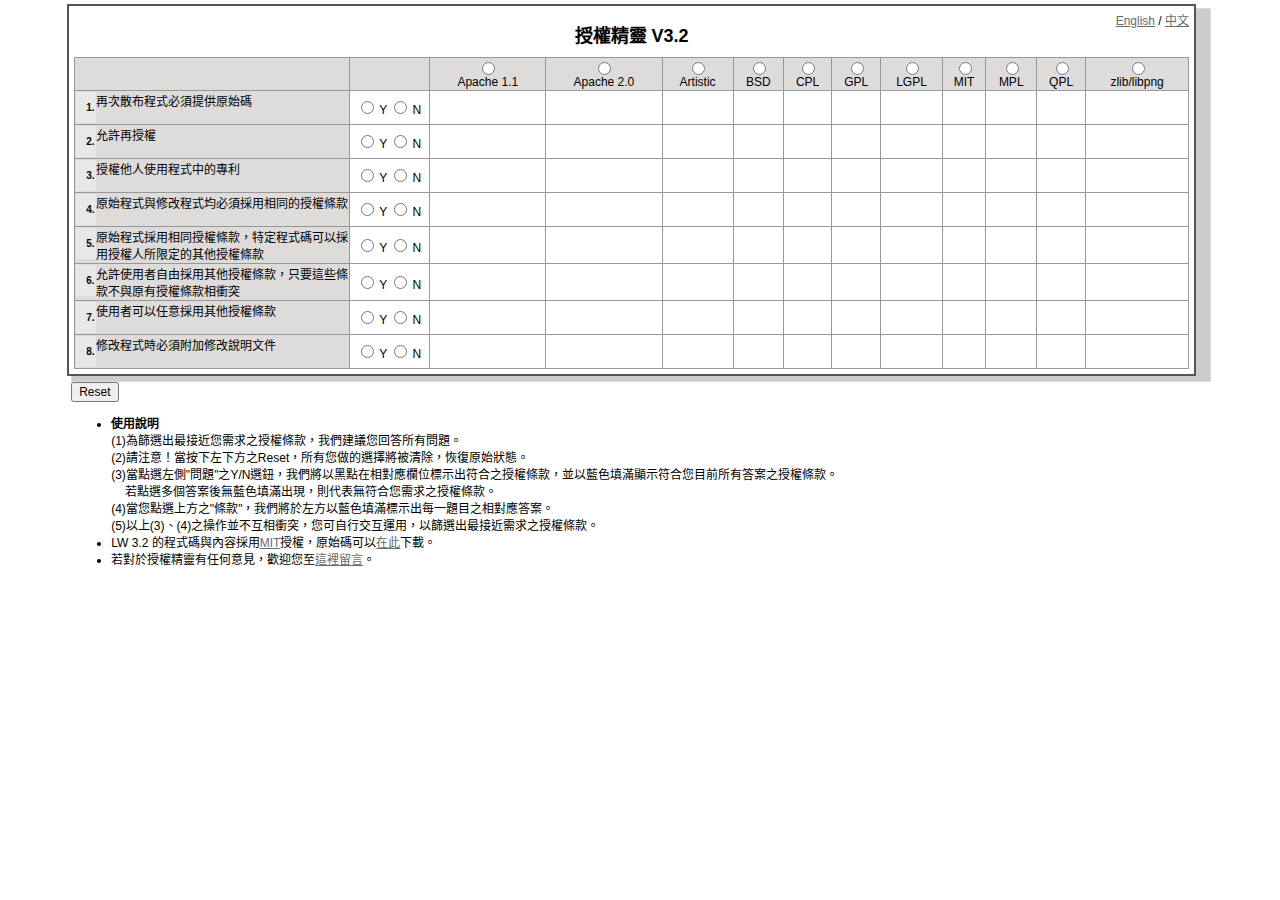
==== commit 228c86f1: "chinese -> 中文" ====
--- a/index.htm
+++ b/index.htm
@@ -211,7 +211,7 @@
 			<div class="out">
 				<div class="in">
 					<h2 class="lang zh-tw">授權精靈 V3.2</h2><h2 class="lang en">LicenseWizard V3.2</h2>
-					<div id="LangSel" style=""><a href="?en">English</a> / <a href="?zh-tw">Chinese</a></div>
+					<div id="LangSel" style=""><a href="?en">English</a> / <a href="?zh-tw">中文</a></div>
 					<div id="Matrix">顯示不正常</div>
 				</div>
 			</div>
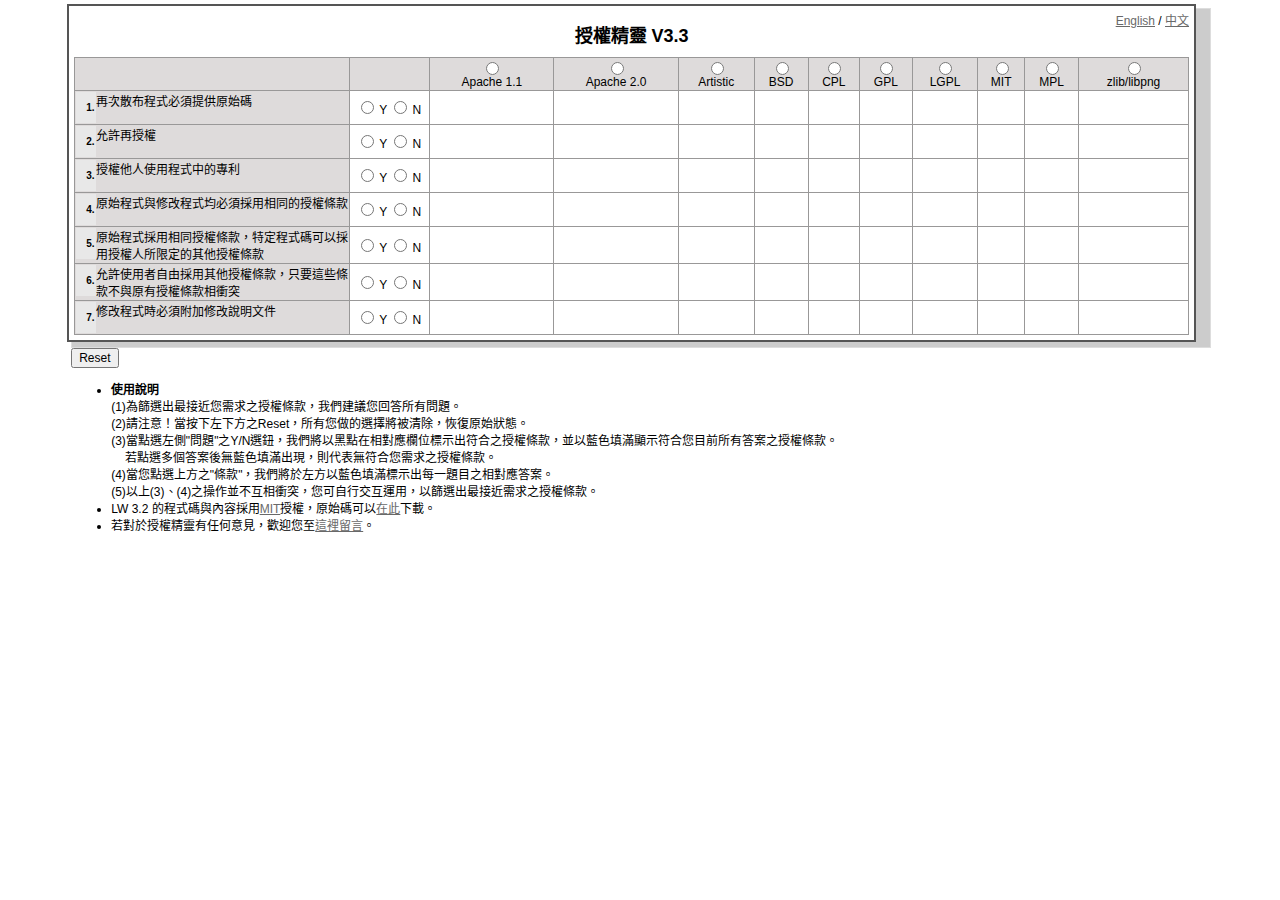
==== commit c0c860c0: "LicenseWizard修改, 刪除QPL條款與問題, 改版至2.3及3.3" ====
--- a/index.htm
+++ b/index.htm
@@ -1,9 +1,9 @@
 ﻿<!DOCTYPE html PUBLIC "-//W3C//DTD XHTML 1.0 Transitional//EN" "http://www.w3.org/TR/xhtml1/DTD/xhtml1-transitional.dtd">
 <html xmlns="http://www.w3.org/1999/xhtml" >
 <head>
-    <title>License Wizard 3.2</title>
+    <title>License Wizard 3.3</title>
 	<meta http-equiv="Content-Type" content="text/html; charset=utf-8" />		
-	<META NAME="keywords" CONTENT="LicenseWizard, 授權精靈, LicenseWizard 3.2, 授權精靈 3.2, 自由軟體鑄造場, OSSF" />
+	<META NAME="keywords" CONTENT="LicenseWizard, 授權精靈, LicenseWizard 3.3, 授權精靈 3.3, 自由軟體鑄造場, OSSF" />
 	<META NAME="description" CONTENT="License Wizard, 內容涵蓋最廣為使用的十幾種自由軟體授權條款，讓程式設計者按步驟回答幾個簡單的問題，就可以得到最合其用的一自由軟體授權條款。" />
 	<META HTTP-EQUIV="Content-Language" CONTENT="ZH-TW" />
 	<META NAME="author" CONTENT="wangaguo, lcamel, ally, florence, alan, yihsuan, i989, OSSF" />
@@ -24,29 +24,27 @@
 		}    	
 		Array.prototype.indexOf = myIndexOf;
 			//License Data
-			var licenses = ["Apache 1.1", "Apache 2.0", "Artistic", "BSD", "CPL", "GPL", "LGPL" , "MIT" , "MPL", "QPL", "zlib/libpng"];
+			var licenses = ["Apache 1.1", "Apache 2.0", "Artistic", "BSD", "CPL", "GPL", "LGPL" , "MIT" , "MPL", "zlib/libpng"];
 			var questions = new Array();
 			questions["zh-tw"] = 
 			{
-				Q1: {Q: "<span>1.</span>再次散布程式必須提供原始碼", A: ["Artistic", "CPL", "QPL", "MPL", "LGPL", "GPL"]},
+				Q1: {Q: "<span>1.</span>再次散布程式必須提供原始碼", A: ["Artistic", "CPL", "MPL", "LGPL", "GPL"]},
 				Q2: {Q: "<span>2.</span>允許再授權", A: ["MIT", "Apache 2.0", "CPL", "MPL"]},
 				Q3: {Q: "<span>3.</span>授權他人使用程式中的專利", A: ["Apache 2.0", "CPL", "MPL"]},
 				Q4: {Q: "<span>4.</span>原始程式與修改程式均必須採用相同的授權條款", A:["CPL", "GPL", "LGPL"]},
 				Q5: {Q: "<span>5.</span>原始程式採用相同授權條款，特定程式碼可以採用授權人所限定的其他授權條款", A:["MPL"]},
-				Q6: {Q: "<span>6.</span>允許使用者自由採用其他授權條款，只要這些條款不與原有授權條款相衝突", A:["QPL", "Apache 2.0"]},
-				Q7: {Q: "<span>7.</span>使用者可以任意採用其他授權條款", A:["BSD", "MIT", "zlib/libpng", "Apache 1.1", "Artistic"]},
-				Q8: {Q: "<span>8.</span>修改程式時必須附加修改說明文件", A:["zlib/libpng", "Apache 1.1", "Apache 2.0", "Artistic", "MPL", "LGPL", "GPL"]}
+				Q6: {Q: "<span>6.</span>允許使用者自由採用其他授權條款，只要這些條款不與原有授權條款相衝突", A:["Apache 2.0", "BSD", "MIT", "zlib/libpng", "Apache 1.1", "Artistic"]},
+				Q7: {Q: "<span>7.</span>修改程式時必須附加修改說明文件", A:["zlib/libpng", "Apache 1.1", "Apache 2.0", "Artistic", "MPL", "LGPL", "GPL"]}
 			}
 			questions["en"] = 
 			{
-				Q1: {Q: "<span>1.</span>When distributing the program, the source code must be provided.", A: ["Artistic", "CPL", "QPL", "MPL", "LGPL", "GPL"]},
+				Q1: {Q: "<span>1.</span>When distributing the program, the source code must be provided.", A: ["Artistic", "CPL", "MPL", "LGPL", "GPL"]},
 				Q2: {Q: "<span>2.</span>Allowing the program to be relicensed.", A: ["MIT", "Apache 2.0", "CPL", "MPL"]},
 				Q3: {Q: "<span>3.</span>The patents involved in the program are authorized to the general public.", A: ["Apache 2.0", "CPL", "MPL"]},
 				Q4: {Q: "<span>4.</span>The modification must apply the same license as the original program.", A:["CPL", "GPL", "LGPL"]},
 				Q5: {Q: "<span>5.</span>The designated source code could apply the specified licenses.", A:["MPL"]},
-				Q6: {Q: "<span>6.</span>Any other license could be applied as long as it is not conflict with the original one.", A:["QPL", "Apache 2.0"]},
-				Q7: {Q: "<span>7.</span>The program could apply any license at user's discretion.", A:["BSD", "MIT", "zlib/libpng", "Apache 1.1", "Artistic"]},
-				Q8: {Q: "<span>8.</span>The documentations of the modification must come along with the modified program.", A:["zlib/libpng", "Apache 1.1", "Apache 2.0", "Artistic", "MPL", "LGPL", "GPL"]}
+				Q6: {Q: "<span>6.</span>Any other license could be applied as long as it is not conflict with the original one.", A:["Apache 2.0", "BSD", "MIT", "zlib/libpng", "Apache 1.1", "Artistic"]},
+				Q7: {Q: "<span>7.</span>The documentations of the modification must come along with the modified program.", A:["zlib/libpng", "Apache 1.1", "Apache 2.0", "Artistic", "MPL", "LGPL", "GPL"]}
 			}
 	
 			//Generate License Wizard Table
@@ -210,7 +208,7 @@
 		<form>
 			<div class="out">
 				<div class="in">
-					<h2 class="lang zh-tw">授權精靈 V3.2</h2><h2 class="lang en">LicenseWizard V3.2</h2>
+					<h2 class="lang zh-tw">授權精靈 V3.3</h2><h2 class="lang en">LicenseWizard V3.3</h2>
 					<div id="LangSel" style=""><a href="?en">English</a> / <a href="?zh-tw">中文</a></div>
 					<div id="Matrix">顯示不正常</div>
 				</div>
